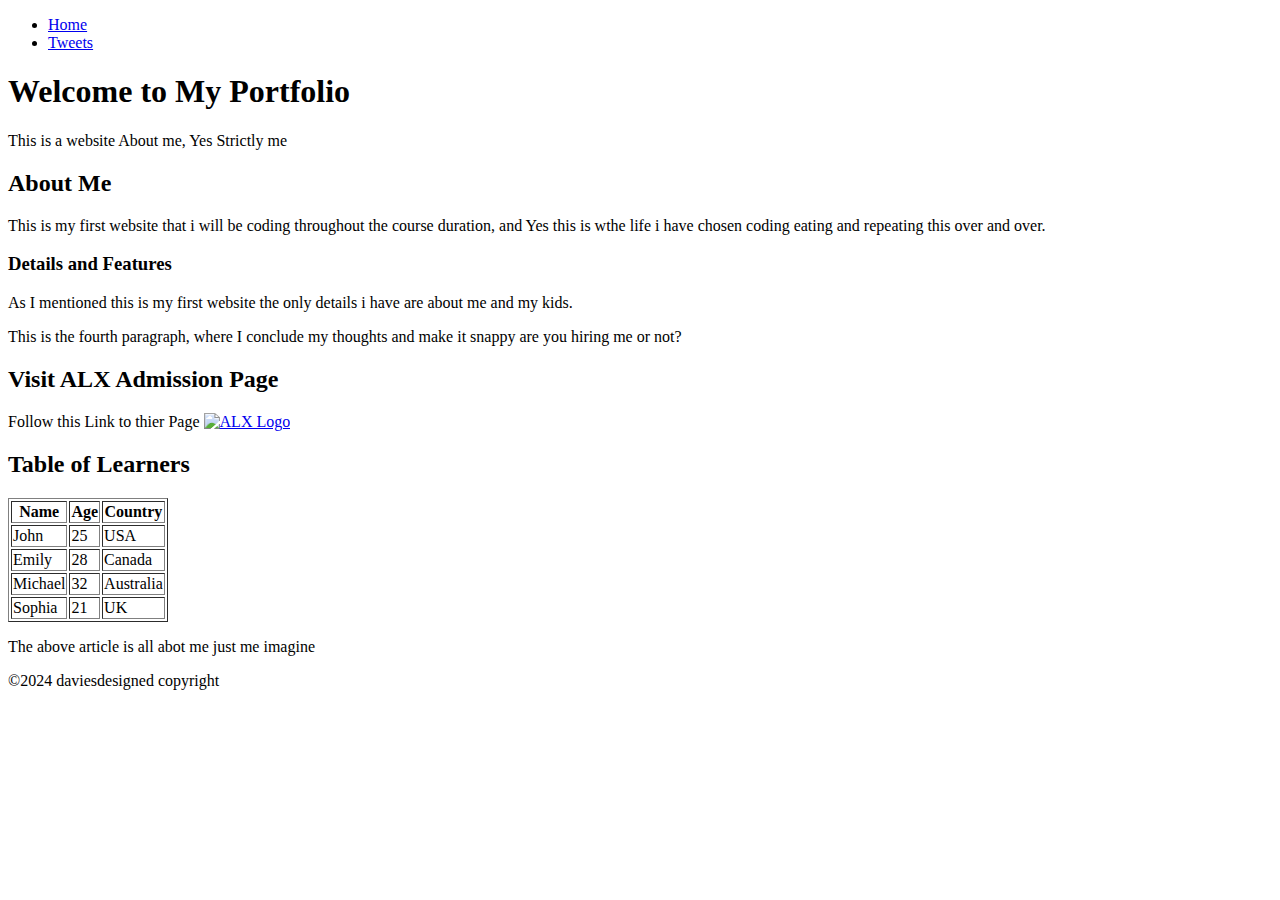
==== css_basic/index.html @ e650f91f "Added style,index,tweet, and base files" ====
<!DOCTYPE html>
<html lang="en">

<head>
    <meta charset="UTF-8">
    <meta name="viewport" content="width=device-width, initial-scale=1.0">
    <title>Davies - Portfolio</title>
    <link href="../css_basics/base.css" rel="stylesheet">
    <link href="../css_basics/style.css" rel="stylesheet">
    <link rel="preconnect" href="https://fonts.googleapis.com">
    <link rel="preconnect" href="https://fonts.gstatic.com" crossorigin>
    <link
        href="https://fonts.googleapis.com/css2?family=Poppins:ital,wght@0,100;0,200;0,300;0,400;0,500;0,600;0,700;0,800;0,900;1,100;1,200;1,300;1,400;1,500;1,600;1,700;1,800;1,900&display=swap"
        rel="stylesheet">
</head>

<body class="works_on_smartphone">

    <header>
        <ul>
            <li><a href="index.html">Home</a></li>
            <li><a href="tweets.html">Tweets</a></li>
        </ul>
    </header>
    <main>
        <article>
            <h1>Welcome to My Portfolio</h1>
            <p>This is a website About me, Yes Strictly me</p>

            <h2>About Me</h2>
            <p>This is my first website that i will be coding throughout the course duration, and Yes this is wthe life
                i have chosen coding eating and repeating this over and over.</p>

            <h3>Details and Features</h3>
            <p>As I mentioned this is my first website the only details i have are about me and my kids.</p>

            <p>This is the fourth paragraph, where I conclude my thoughts and make it snappy are you hiring me or not?
            </p>

            <h2>Visit ALX Admission Page</h2>
            <p>Follow this Link to thier Page
                <a href="https://www.alxafrica.com/">
                    <img src="https://i.ibb.co/gTDZZT8/ALX-Logo-07.png" alt="ALX Logo">
                </a>

            <section>
                <h2>Table of Learners</h2>
                <table border="1">
                    <thead>
                        <tr>
                            <th>Name</th>
                            <th>Age</th>
                            <th>Country</th>
                        </tr>
                    </thead>
                    <tbody>
                        <tr>
                            <td>John</td>
                            <td>25</td>
                            <td>USA</td>
                        </tr>
                        <tr>
                            <td>Emily</td>
                            <td>28</td>
                            <td>Canada</td>
                        </tr>
                        <tr>
                            <td>Michael</td>
                            <td>32</td>
                            <td>Australia</td>
                        </tr>
                        <tr>
                            <td>Sophia</td>
                            <td>21</td>
                            <td>UK</td>
                        </tr>
                    </tbody>
                </table>
            </section>
        </article>
        <aside>
            <p>The above article is all abot me just me imagine</p>
        </aside>

    </main>

    <footer>
        <p>&copy;2024 daviesdesigned copyright</p>
    </footer>
</body>

</html>
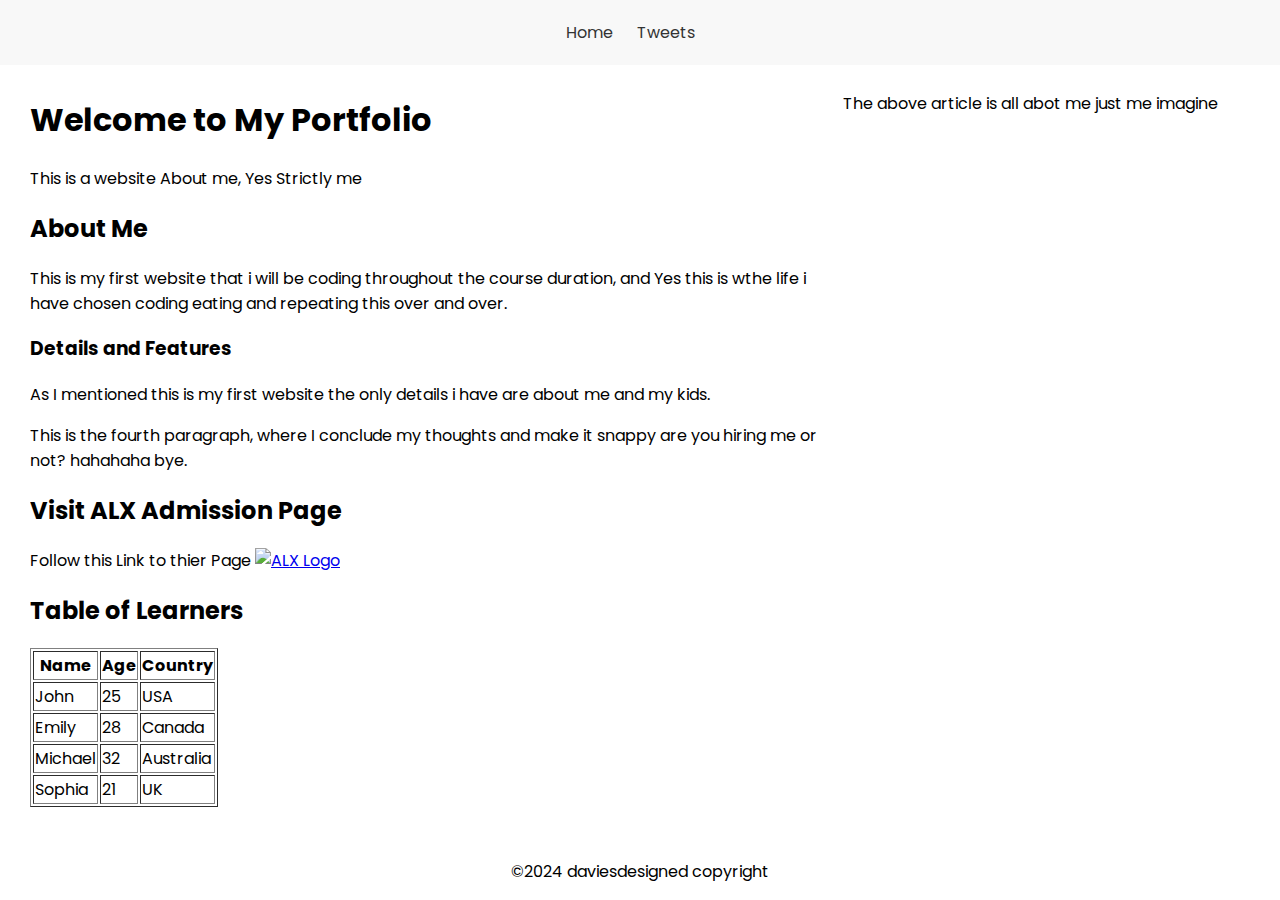
==== commit f6bdd742: "I changed the background of the nav and added some text" ====
--- a/css_basic/index.html
+++ b/css_basic/index.html
@@ -5,8 +5,8 @@
     <meta charset="UTF-8">
     <meta name="viewport" content="width=device-width, initial-scale=1.0">
     <title>Davies - Portfolio</title>
-    <link href="../css_basics/base.css" rel="stylesheet">
-    <link href="../css_basics/style.css" rel="stylesheet">
+    <link href="base.css" rel="stylesheet">
+    <link href="style.css" rel="stylesheet">
     <link rel="preconnect" href="https://fonts.googleapis.com">
     <link rel="preconnect" href="https://fonts.gstatic.com" crossorigin>
     <link
@@ -34,7 +34,7 @@
             <h3>Details and Features</h3>
             <p>As I mentioned this is my first website the only details i have are about me and my kids.</p>
 
-            <p>This is the fourth paragraph, where I conclude my thoughts and make it snappy are you hiring me or not?
+            <p>This is the fourth paragraph, where I conclude my thoughts and make it snappy are you hiring me or not? hahahaha bye.
             </p>
 
             <h2>Visit ALX Admission Page</h2>
--- a/css_basic/style.css
+++ b/css_basic/style.css
@@ -0,0 +1,55 @@
+body {
+    font-family: 'Poppins', sans-serif;
+    display: flex;
+    flex-direction: column;
+    height: 100vh;
+    margin: 0;
+    padding: 0;
+}
+
+header {
+    background-color: #f8f8f8;
+    padding: 20px 0;
+    text-align: center;
+}
+
+header ul {
+    list-style: none;
+    margin: 0;
+    padding: 0;
+}
+
+header ul li {
+    display: inline;
+    margin-right: 20px;
+}
+
+header ul li a {
+    text-decoration: none;
+    color: #333;
+}
+
+header ul li a:hover {
+    text-decoration: underline;
+}
+
+main {
+    margin: 10px 30px;
+    display: flex;
+    flex-direction: row;
+    flex: auto; 
+}
+
+article {
+    flex: 2; 
+    overflow-y: auto; 
+}
+
+aside {
+    flex: 1; 
+    overflow-y: auto;
+}
+
+footer{
+    text-align: center;
+}
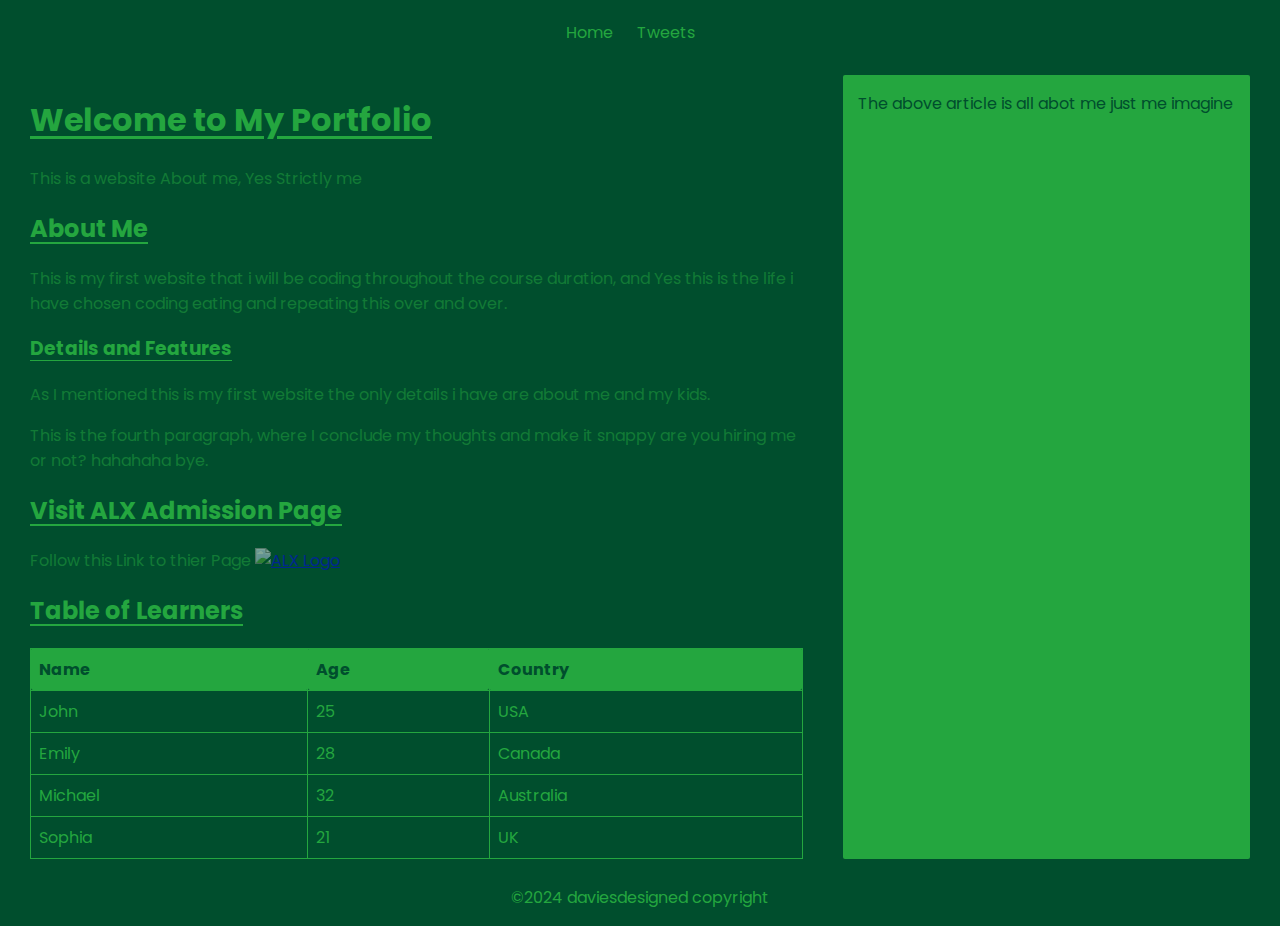
==== commit 8e287fe5: "added colors,backgrounds and a google font" ====
--- a/css_basic/index.html
+++ b/css_basic/index.html
@@ -28,7 +28,7 @@
             <p>This is a website About me, Yes Strictly me</p>
 
             <h2>About Me</h2>
-            <p>This is my first website that i will be coding throughout the course duration, and Yes this is wthe life
+            <p>This is my first website that i will be coding throughout the course duration, and Yes this is the life
                 i have chosen coding eating and repeating this over and over.</p>
 
             <h3>Details and Features</h3>
@@ -45,7 +45,7 @@
 
             <section>
                 <h2>Table of Learners</h2>
-                <table border="1">
+                <table>
                     <thead>
                         <tr>
                             <th>Name</th>
@@ -89,4 +89,4 @@
     </footer>
 </body>
 
-</html>+</html>
--- a/css_basic/style.css
+++ b/css_basic/style.css
@@ -5,10 +5,11 @@
     height: 100vh;
     margin: 0;
     padding: 0;
+    background-color: #004E2D;
 }
 
 header {
-    background-color: #f8f8f8;
+    background-color: transparent;
     padding: 20px 0;
     text-align: center;
 }
@@ -26,7 +27,19 @@
 
 header ul li a {
     text-decoration: none;
-    color: #333;
+    color: #24A63F;
+}
+
+article h1, h2, h3{
+    color: #24A63F;
+    text-decoration: underline;
+    text-underline-offset: 5px;
+}
+
+article p{
+    color: #24A63F;
+    opacity: 50%;
+    width: 95%;
 }
 
 header ul li a:hover {
@@ -38,18 +51,65 @@
     display: flex;
     flex-direction: row;
     flex: auto; 
+    border-radius: 2px;
+
 }
 
 article {
     flex: 2; 
     overflow-y: auto; 
+    align-items: center;
+    background-color: transparent;
+}
+
+table{
+width: 95%;
+border-collapse: collapse;
+}
+
+th, td {
+border: 1px solid #24A63F;
+border-radius: 2px;
+padding: 8px;
+text-align: left;
+color: #24A63F;
+}
+
+th {
+background-color: #24A63F;
+color: #004E2D;
 }
 
 aside {
     flex: 1; 
     overflow-y: auto;
+    background-color: #24A63F;
+    border-radius: 2px;
+}
+
+aside p{
+    color: #004E2D;
+    width: 95%;
+    padding-left: 15px;
 }
 
 footer{
     text-align: center;
 }
+
+footer p{
+    color: #24A63F;
+}
+
+
+/* Tweets Page Styling */
+
+h1, h2 {
+    color: #24A63F;
+}
+p {
+    color: rgba(36, 166, 63, 0.5); 
+}
+.twitter-tweet p {
+    color: #000; 
+}
